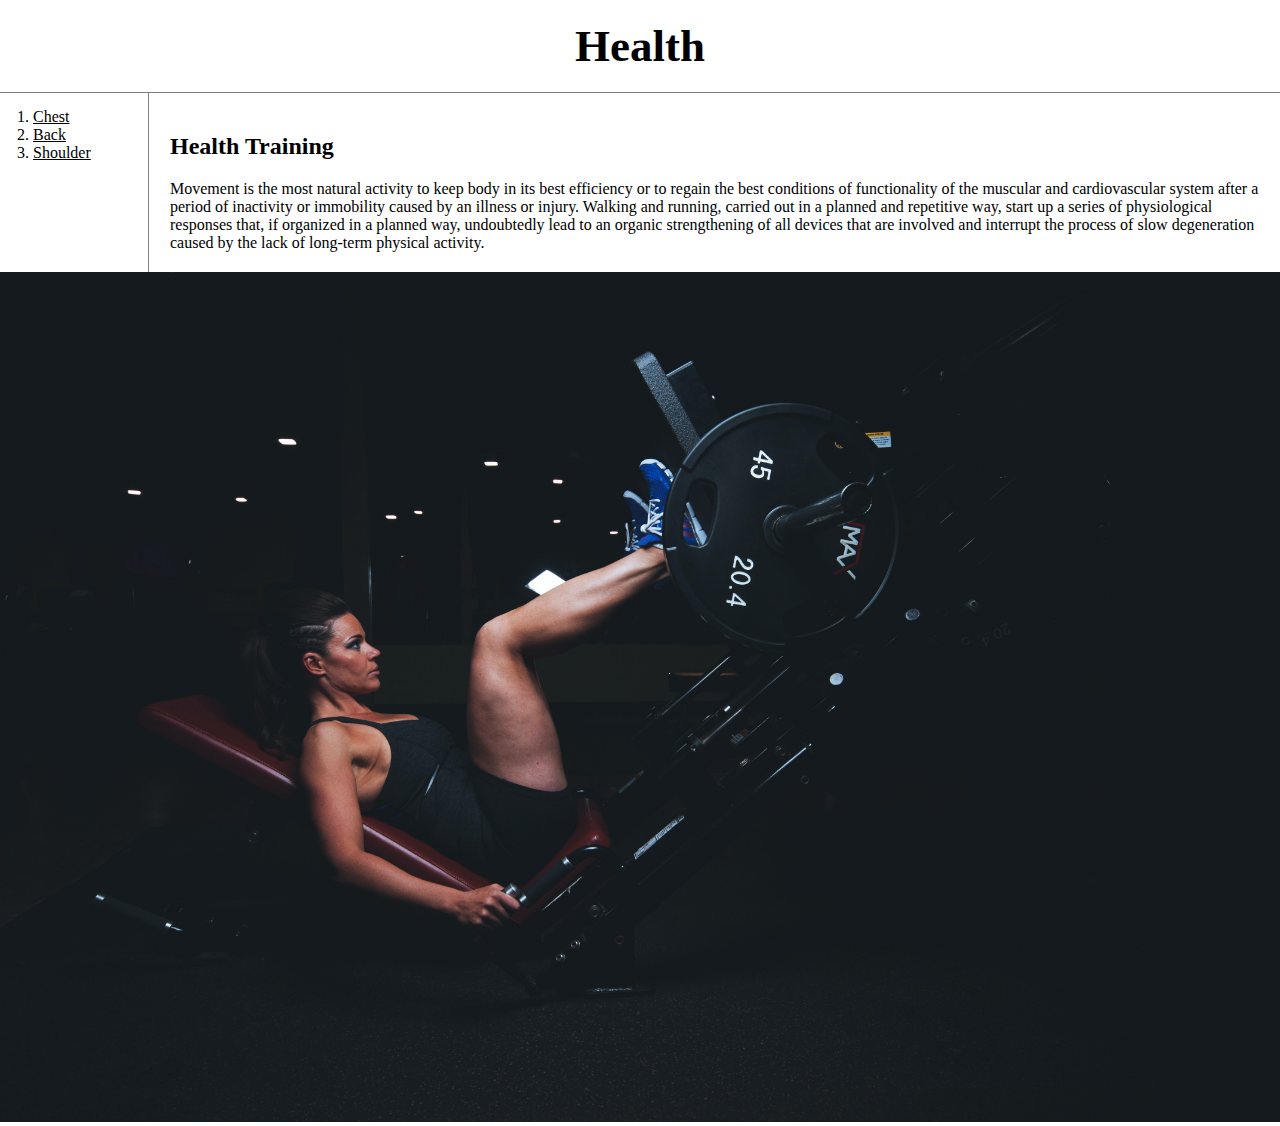
==== index.html @ 4a51df80 "grid" ====
<!doctype html>
<html>
<head>
  <title>Health - Welcome</title>
  <meta charset="utf-8">
  <style>
    a {
      color: black;
      text-decoration: none;
    }
    h1 {
      font-size: 45px; text-align: center;
      border-bottom:1px solid gray;
      margin:0;
      padding:20px;
    }
    ol {
      border-right: 1px solid gray;
      padding:15px;
      margin:0;
      width:100px;
    }
    body {
      margin:0;
    }
    #grid ol {
      padding-left:33px;
    }
    #grid {
      display:grid;
      grid-template-columns: 150px 1fr;
    }
    #grid #article {
      padding:20px;
    }
  </style>
  <!-- Global site tag (gtag.js) - Google Analytics -->
<script async src="https://www.googletagmanager.com/gtag/js?id=G-974D01BN0Z"></script>
<script>
  window.dataLayer = window.dataLayer || [];
  function gtag(){dataLayer.push(arguments);}
  gtag('js', new Date());

  gtag('config', 'G-974D01BN0Z');
</script>
</head>
<body>
    <h1><a href="index.html">Health</a></h1>
    <div id="grid">
    <ol>
      <li><a href="1.html"><u>Chest</u></a></li>
      <li><a href="2.html"><u>Back</u></a></li>
      <li><a href="3.html"><u>Shoulder</u></a></li>
    </ol>
    <div id="article">
      <h2>Health Training</h2>
      Movement is the most natural activity to keep body in its best efficiency or to regain the best conditions of functionality of the muscular and cardiovascular system after a period of inactivity or immobility caused by an illness or injury.
      Walking and running, carried out in a planned and repetitive way, start up a series of physiological responses that, if organized in a planned way, undoubtedly lead to an organic strengthening of all devices that are involved and interrupt the process of slow degeneration caused by the lack of long-term physical activity.
    </div>
  </div>
  <img src="health.jpg" width="100%"><br>

  <!--Start of Tawk.to Script-->
  <script type="text/javascript">
  var Tawk_API=Tawk_API||{}, Tawk_LoadStart=new Date();
  (function(){
  var s1=document.createElement("script"),s0=document.getElementsByTagName("script")[0];
  s1.async=true;
  s1.src='https://embed.tawk.to/604868fe385de407571e7b81/1f0ddk8v9';
  s1.charset='UTF-8';
  s1.setAttribute('crossorigin','*');
  s0.parentNode.insertBefore(s1,s0);
  })();
  </script>
  <!--End of Tawk.to Script-->
  </body>
</html>
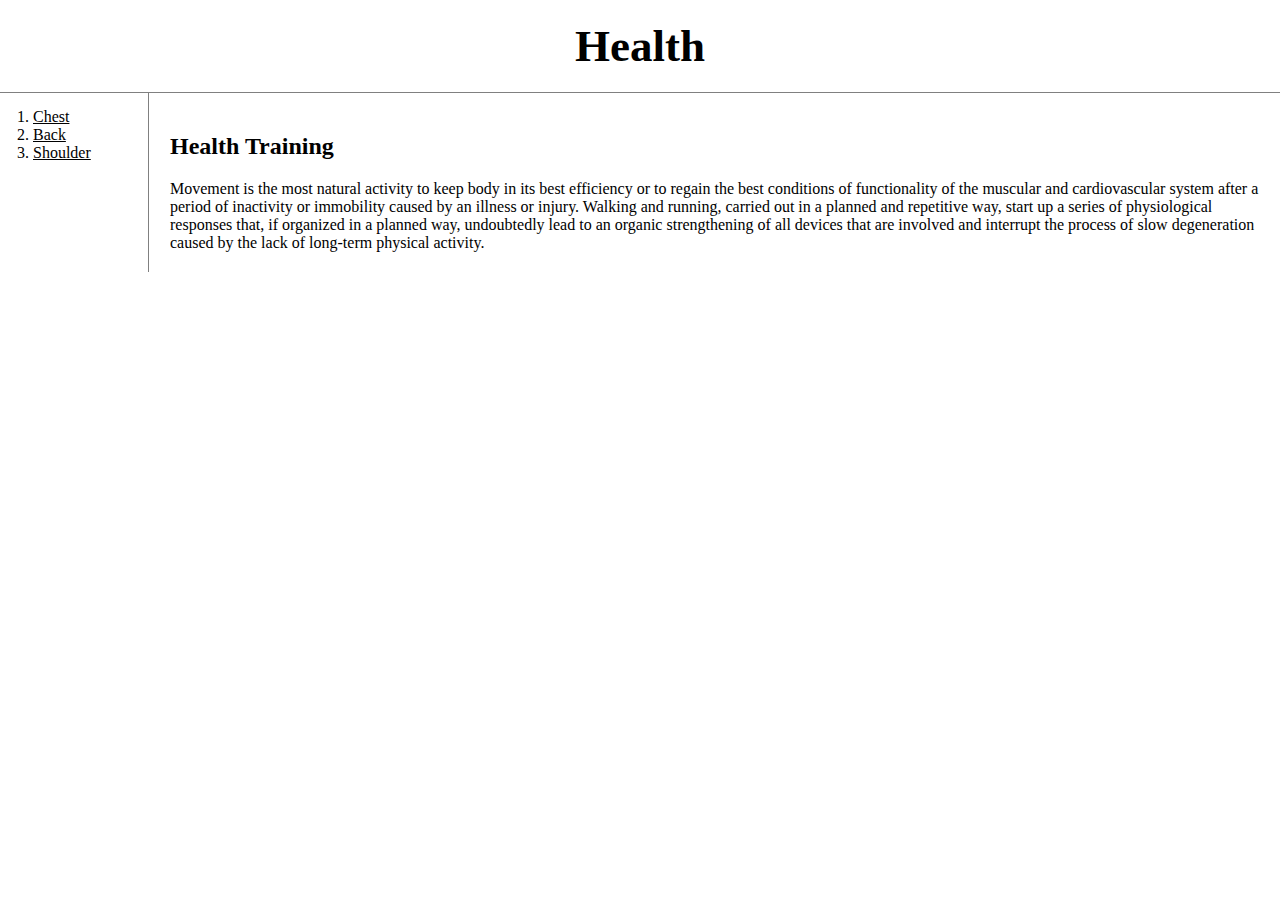
==== commit a0943bce: "no img" ====
--- a/index.html
+++ b/index.html
@@ -58,7 +58,6 @@
       Walking and running, carried out in a planned and repetitive way, start up a series of physiological responses that, if organized in a planned way, undoubtedly lead to an organic strengthening of all devices that are involved and interrupt the process of slow degeneration caused by the lack of long-term physical activity.
     </div>
   </div>
-  <img src="health.jpg" width="100%"><br>
 
   <!--Start of Tawk.to Script-->
   <script type="text/javascript">
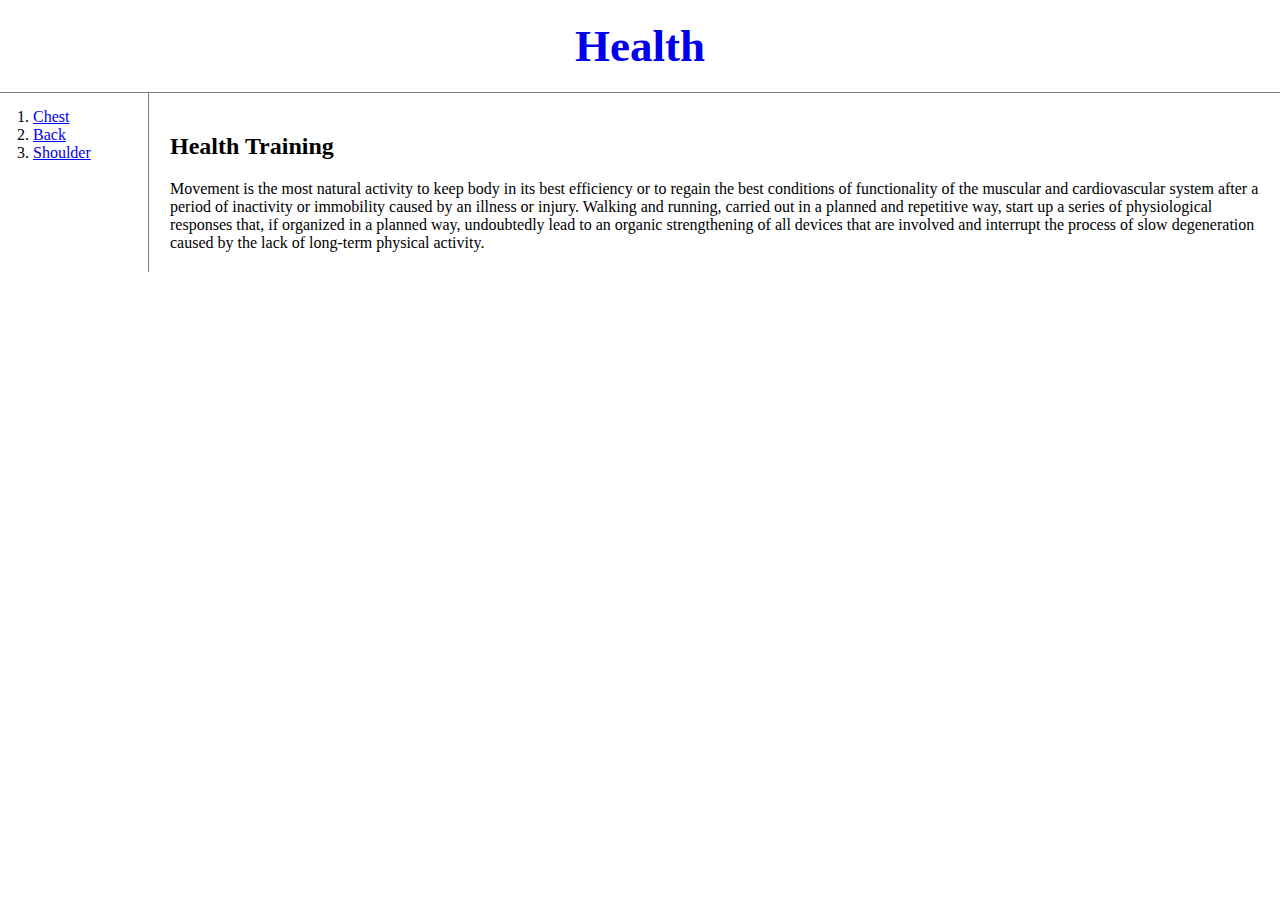
==== commit 0930be60: "css fin" ====
--- a/index.html
+++ b/index.html
@@ -3,37 +3,7 @@
 <head>
   <title>Health - Welcome</title>
   <meta charset="utf-8">
-  <style>
-    a {
-      color: black;
-      text-decoration: none;
-    }
-    h1 {
-      font-size: 45px; text-align: center;
-      border-bottom:1px solid gray;
-      margin:0;
-      padding:20px;
-    }
-    ol {
-      border-right: 1px solid gray;
-      padding:15px;
-      margin:0;
-      width:100px;
-    }
-    body {
-      margin:0;
-    }
-    #grid ol {
-      padding-left:33px;
-    }
-    #grid {
-      display:grid;
-      grid-template-columns: 150px 1fr;
-    }
-    #grid #article {
-      padding:20px;
-    }
-  </style>
+<link rel="stylesheet" href="style.css">
   <!-- Global site tag (gtag.js) - Google Analytics -->
 <script async src="https://www.googletagmanager.com/gtag/js?id=G-974D01BN0Z"></script>
 <script>
--- a/style.css
+++ b/style.css
@@ -0,0 +1,44 @@
+  a {
+    text-decoration: none;
+  }
+  .saw {
+    color: gray;
+  }
+  #active {
+    color:red;
+  }
+  h1 {
+    font-size: 45px; text-align: center;
+    border-bottom:1px solid gray;
+    margin:0;
+    padding:20px;
+  }
+  ol {
+    border-right:1px solid gray;
+    width:100px;
+    margin:0;
+    padding:15px;
+  }
+  #grid ol {
+    padding-left:33px;
+  }
+  body {
+    margin:0;
+  }
+  #grid {
+    display: grid;
+    grid-template-columns: 150px 1fr;
+  }
+  #grid #article {
+    padding:20px;
+  }
+  @media(max-width:800px) {
+    #grid {
+      display: block;
+    }
+    ol {
+      border-right:none;
+  }
+  h1 {
+    border-bottom:none;
+  }
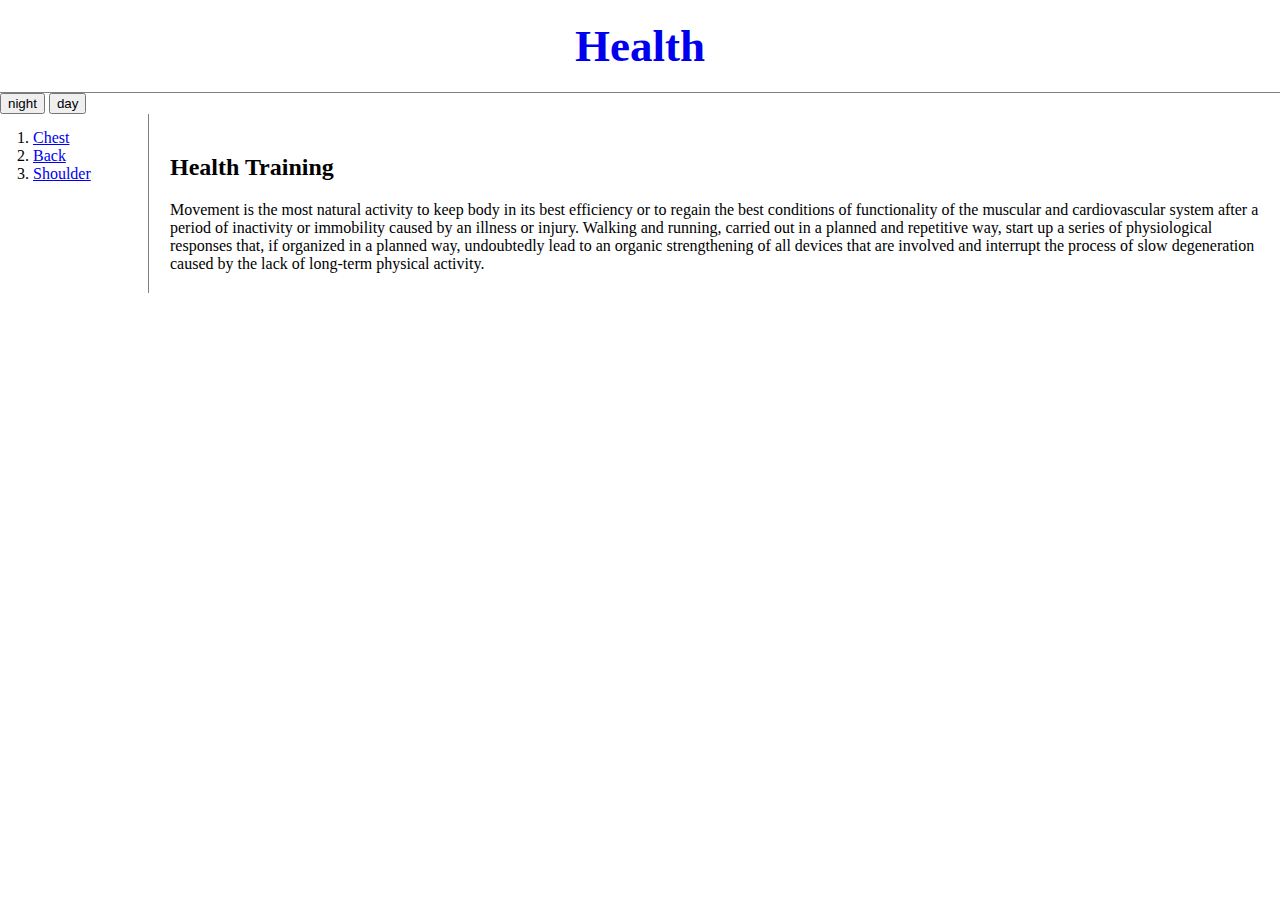
==== commit 72cd6e92: "java" ====
--- a/index.html
+++ b/index.html
@@ -16,6 +16,14 @@
 </head>
 <body>
     <h1><a href="index.html">Health</a></h1>
+    <input type="button" value="night" onclick="
+    document.querySelector('body').style.backgroundColor='black';
+    document.querySelector('body').style.color='white';
+    ">
+    <input type="button" value="day" onclick="
+    document.querySelector('body').style.backgroundColor='white';
+    document.querySelector('body').style.color='black';
+    ">
     <div id="grid">
     <ol>
       <li><a href="1.html"><u>Chest</u></a></li>
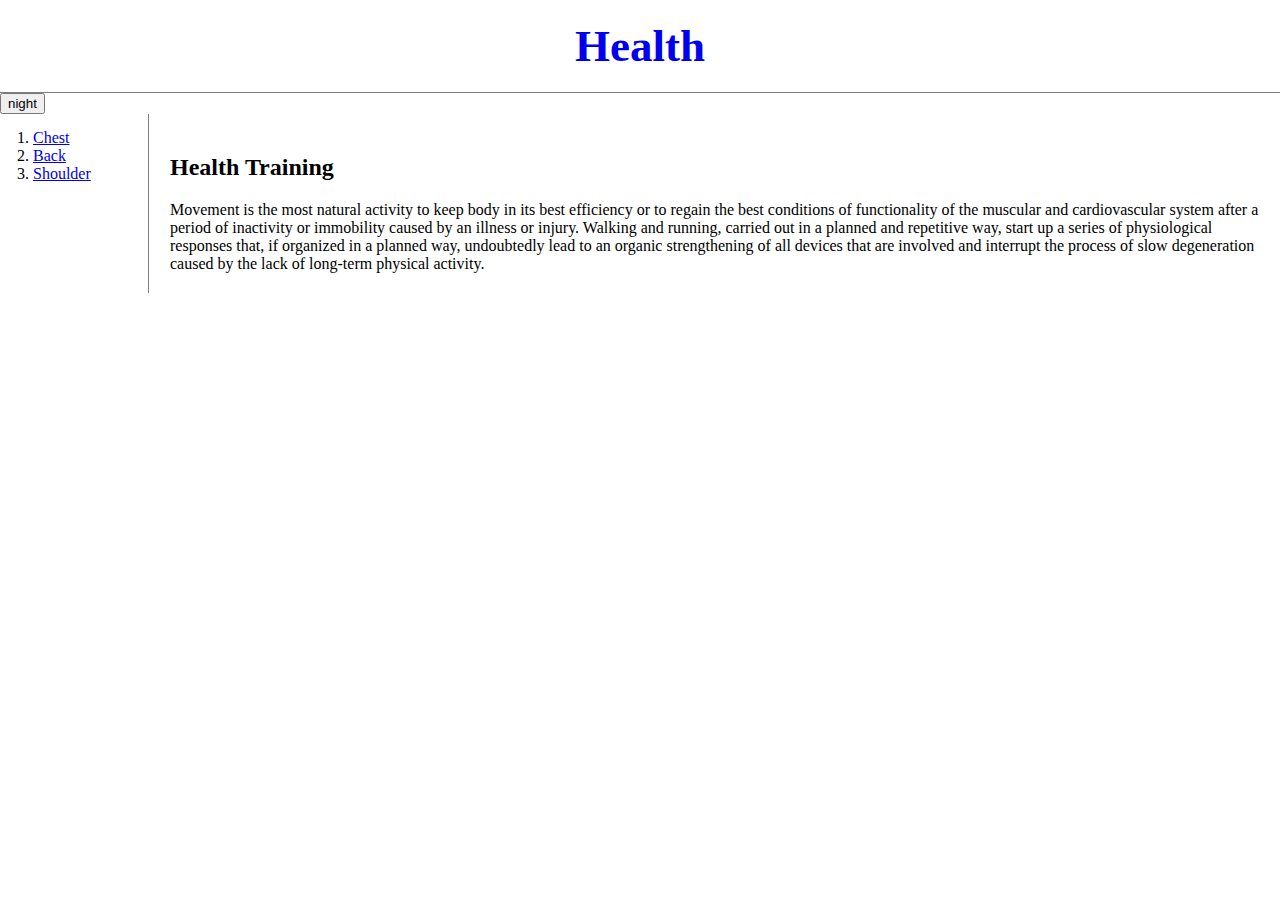
==== commit 62562404: "array" ====
--- a/index.html
+++ b/index.html
@@ -17,13 +17,30 @@
 <body>
     <h1><a href="index.html">Health</a></h1>
     <input type="button" value="night" onclick="
-    document.querySelector('body').style.backgroundColor='black';
-    document.querySelector('body').style.color='white';
-    ">
-    <input type="button" value="day" onclick="
-    document.querySelector('body').style.backgroundColor='white';
-    document.querySelector('body').style.color='black';
-    ">
+    var target = document.querySelector('body');
+    if(this.value==='night') {
+    target.style.backgroundColor='black';
+    target.style.color='white';
+    this.value='day';
+    var i=0;
+    var alist = document.querySelectorAll('a');
+    while(i < alist.length) {
+      alist[i].style.color = 'powderblue';
+      i = i+1;
+    }
+  }
+    else {
+    target.style.backgroundColor='white';
+    target.style.color='black';
+    this.value='night';
+    var i=0;
+    var alist = document.querySelectorAll('a');
+    while(i < alist.length) {
+      alist[i].style.color = 'blue';
+      i = i+1;
+    }
+  }
+  ">
     <div id="grid">
     <ol>
       <li><a href="1.html"><u>Chest</u></a></li>
